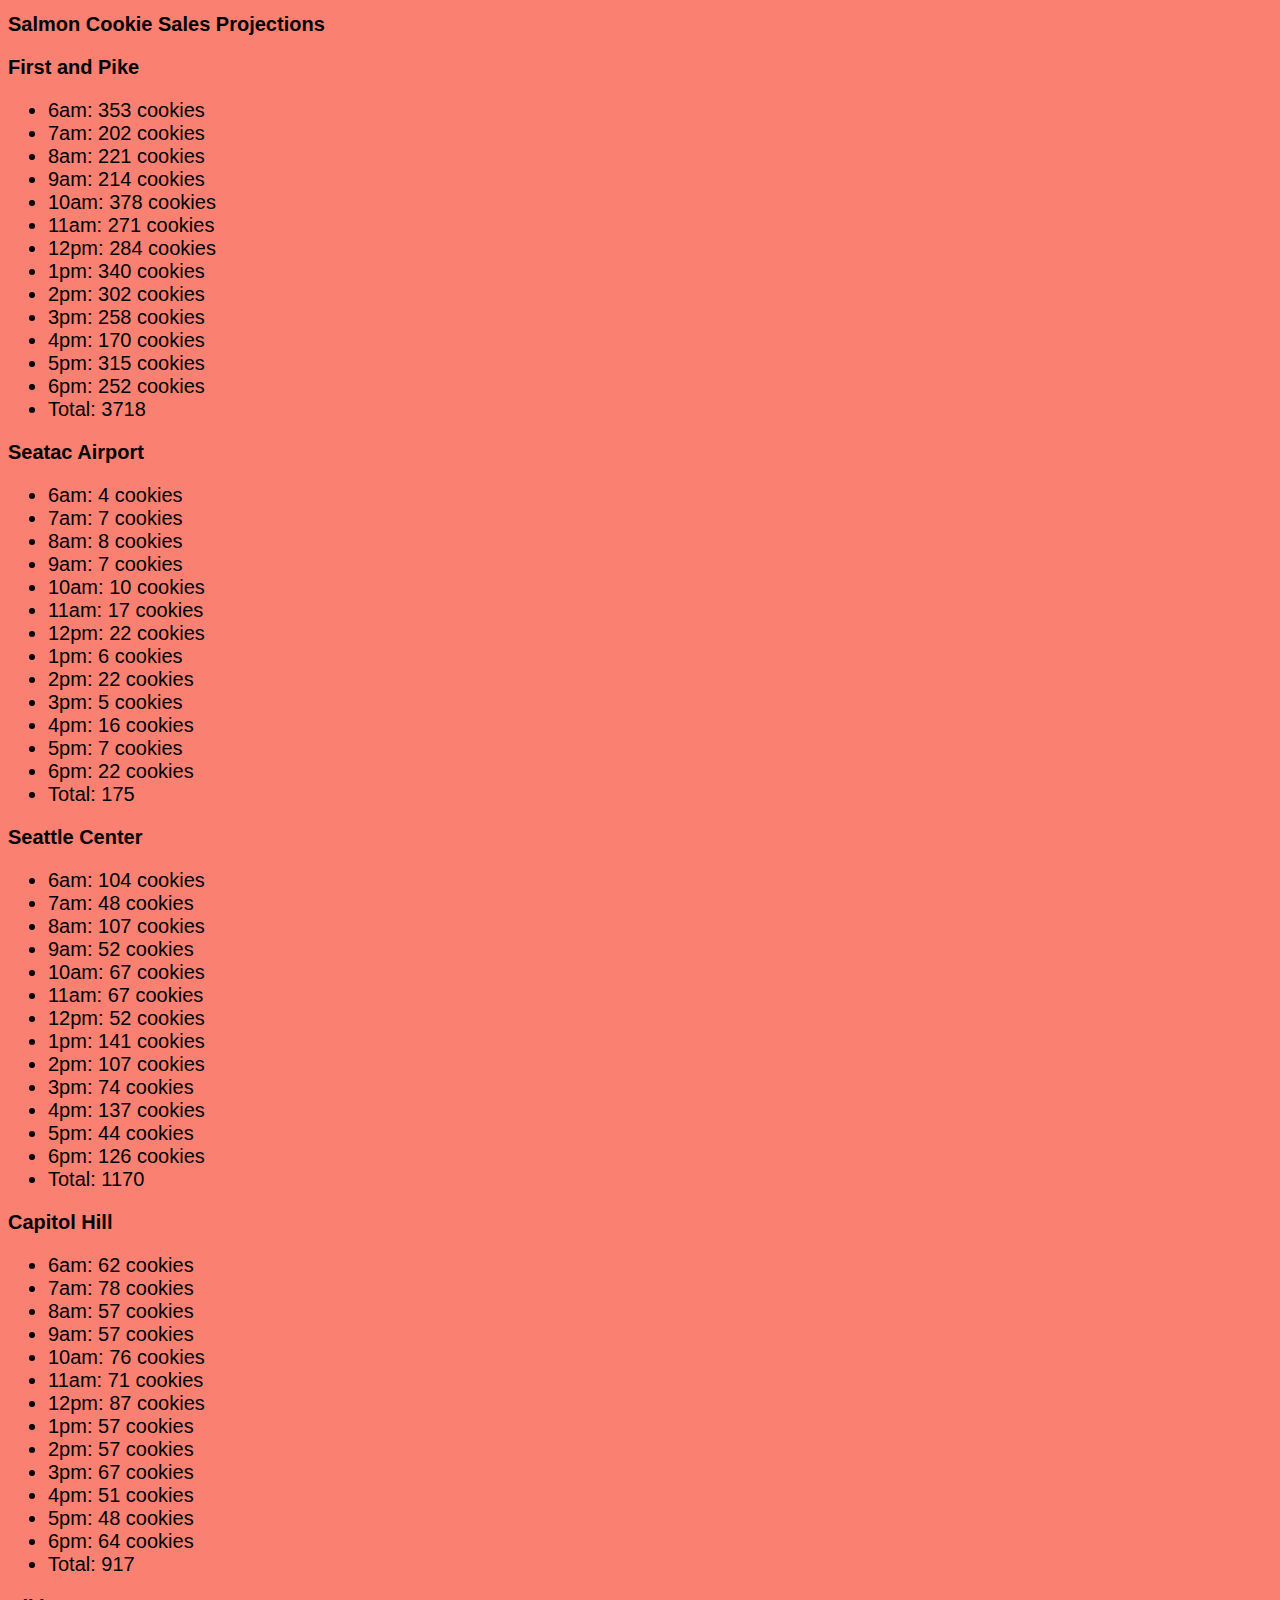
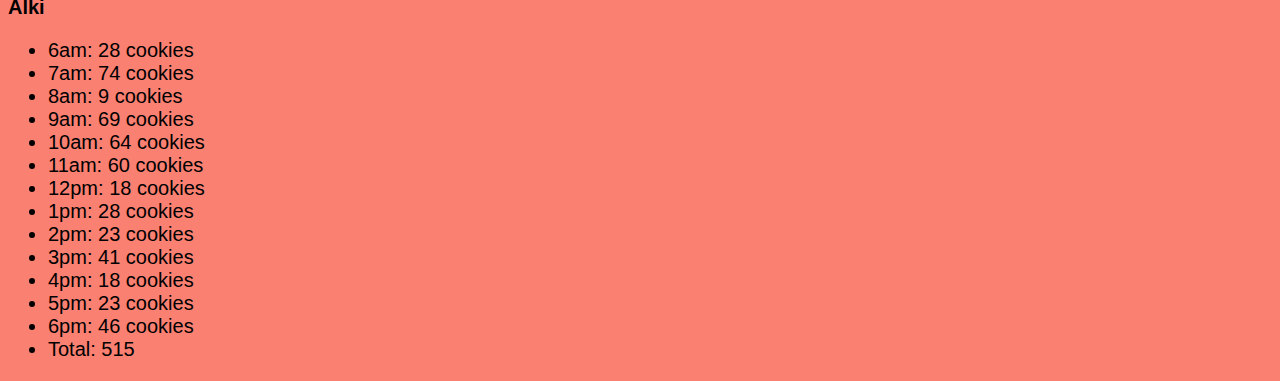
==== sales.html @ 53eb0a2e "start to add some style" ====
<!-- application that calculates daily sales projections -->

<!DOCTYPE html>

<html>

<head>
    <meta charset="utf-8" />
    <title>Page Title</title>
    <link rel="stylesheet" href="style.css" />
</head>

<body>
    <div>
    <h1>Salmon Cookie Sales Projections</h1>
    </div>
    <div>
        <h3 id="fandp"></h3>
        <ul id="firstandpike"></ul>
    </div>
    <div>
        <h3 id="seatac"></h3>
        <ul id="seatacair"></ul>
    </div>
    <div>
        <h3 id="center"></h3>
        <ul id="seattlecenter"></ul>

    </div>
    <div>
        <h3 id="caphill"></h3>
        <ul id="capitolhill"></ul>
    </div>
    <div>
        <h3 id="alkib"></h3>
        <ul id="alkilist"></ul>
    </div>
    <script src="app.js"></script>
</body>

</html>
---- style.css ----
* {
    font-family: Helvetica;
    font-size: 20px;
    background-color: salmon;
}

/* h3 {
    font-size: 22px;
    text-align: center;
    width: 1000px;
    color: #42c583;
}

table {
    border: solid black 1px;
}

th {
    width: 60px;
    border: solid black 1px;
}

td {
    text-align: center;
    height: 30px;
    border: solid black 1px;
} */
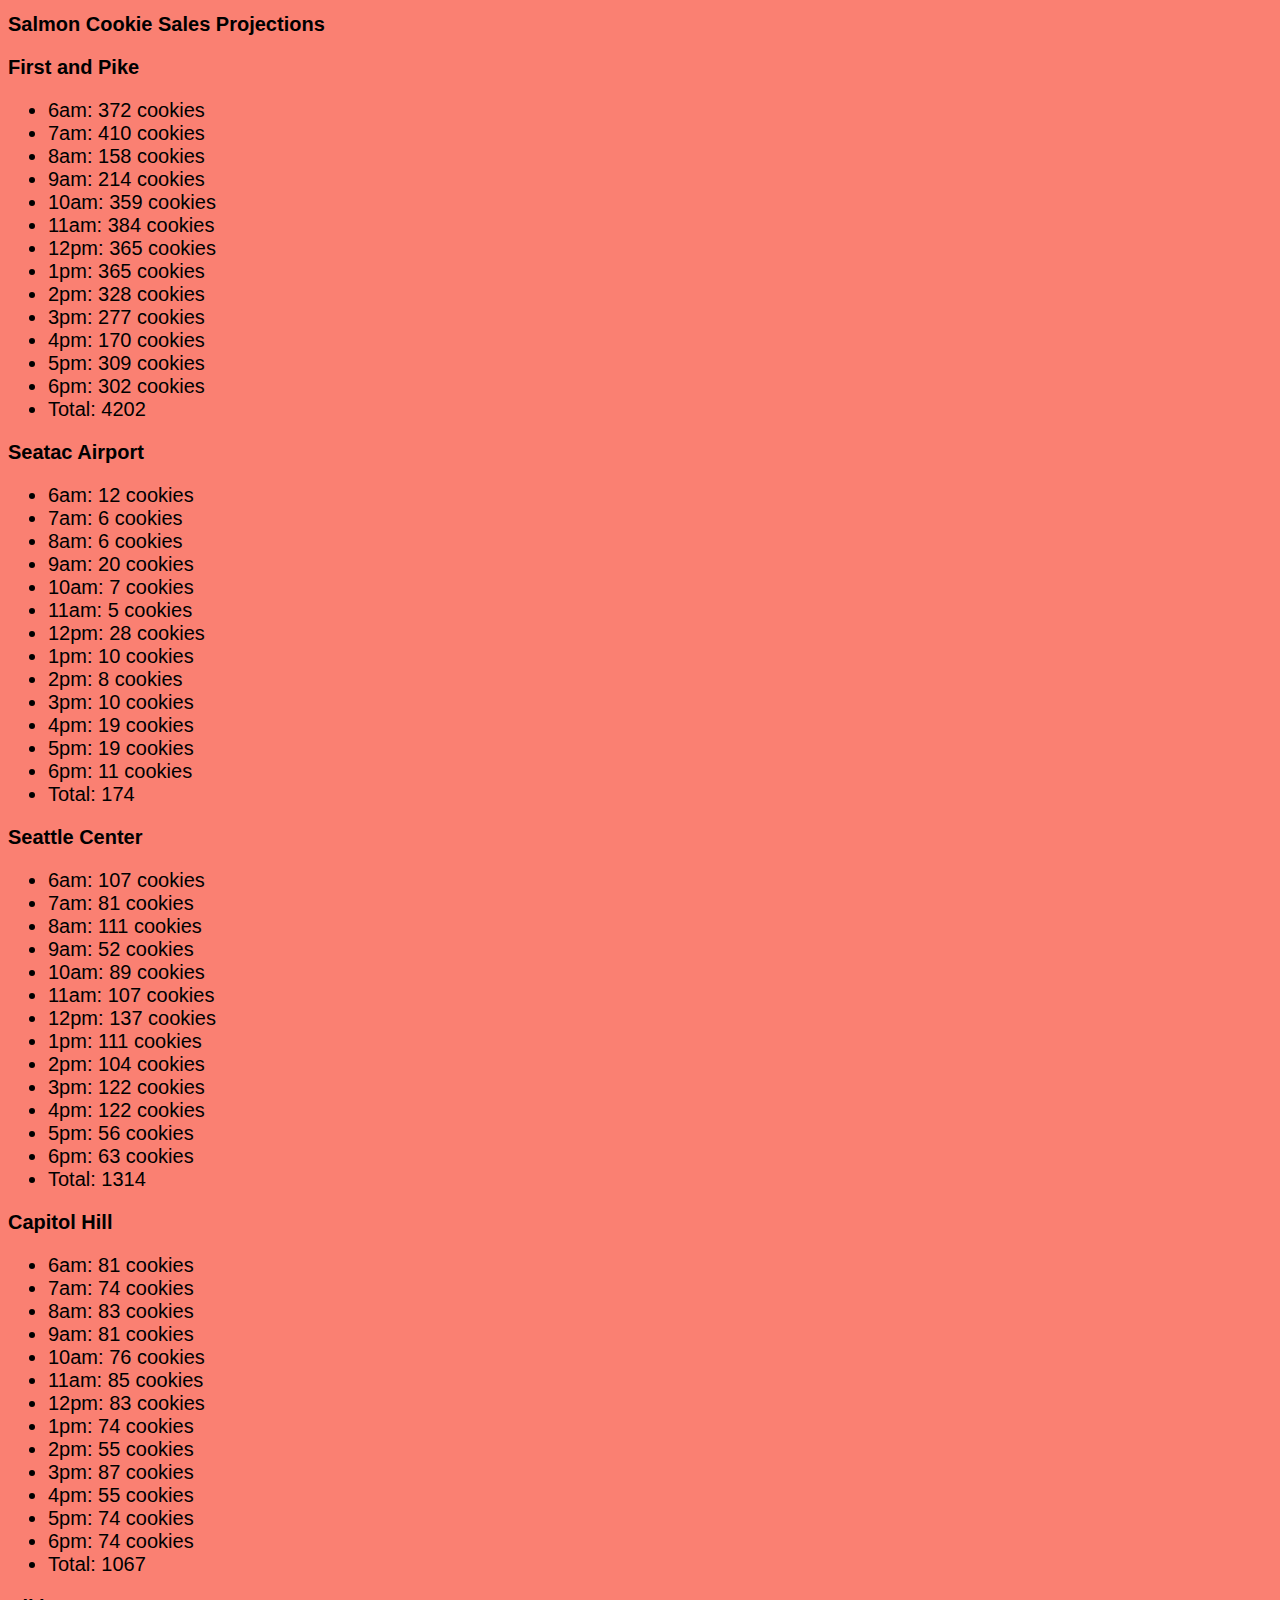
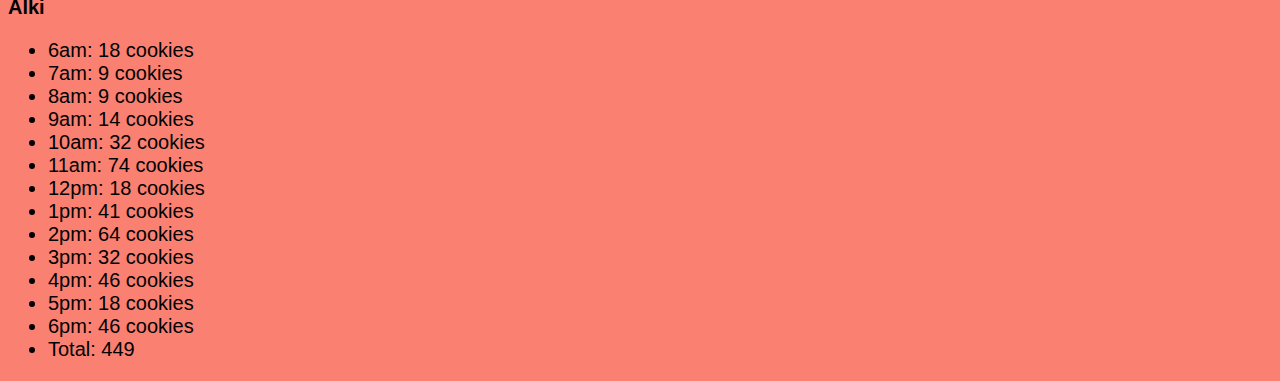
==== commit a3688e6f: "worked on css for way too long" ====
--- a/sales.html
+++ b/sales.html
@@ -7,7 +7,7 @@
 <head>
     <meta charset="utf-8" />
     <title>Page Title</title>
-    <link rel="stylesheet" href="style.css" />
+    <link rel="stylesheet" href="sales.css" />
 </head>
 
 <body>
--- a/sales.css
+++ b/sales.css
@@ -0,0 +1,5 @@
+* {
+    font-family: Helvetica;
+    font-size: 20px;
+    background-color: salmon;
+}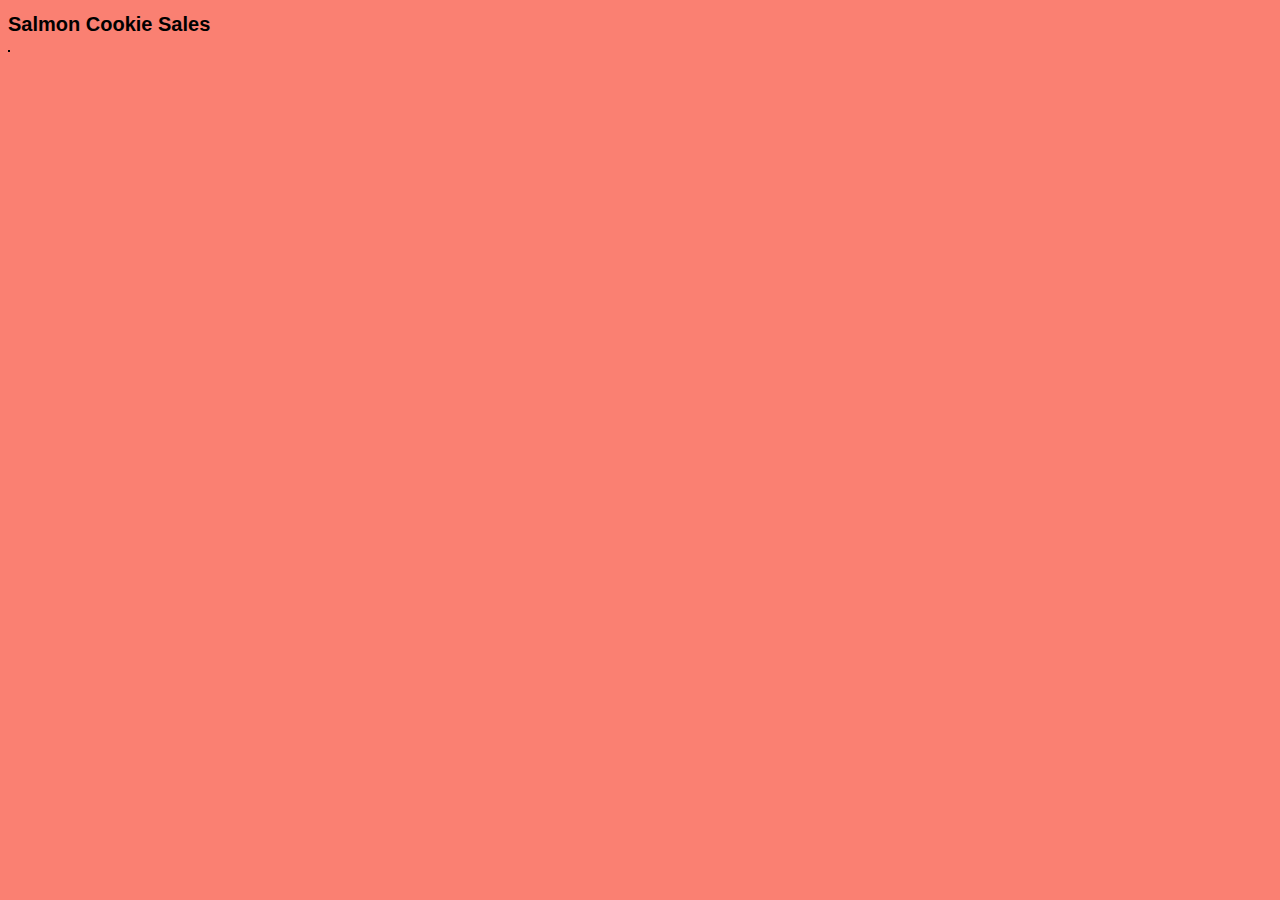
==== commit 2c5aab98: "this table is annoying" ====
--- a/sales.html
+++ b/sales.html
@@ -6,14 +6,15 @@
 
 <head>
     <meta charset="utf-8" />
-    <title>Page Title</title>
+    <title>Salmon Cookie Sales</title>
     <link rel="stylesheet" href="sales.css" />
 </head>
 
 <body>
-    <div>
-    <h1>Salmon Cookie Sales Projections</h1>
-    </div>
+    <!-- <div> -->
+    <h1>Salmon Cookie Sales</h1>
+    <table id="cookiestands"></table>
+    <!-- </div>
     <div>
         <h3 id="fandp"></h3>
         <ul id="firstandpike"></ul>
@@ -34,7 +35,7 @@
     <div>
         <h3 id="alkib"></h3>
         <ul id="alkilist"></ul>
-    </div>
+    </div> -->
     <script src="app.js"></script>
 </body>
 
--- a/sales.css
+++ b/sales.css
@@ -2,4 +2,31 @@
     font-family: Helvetica;
     font-size: 20px;
     background-color: salmon;
+}
+
+/* * {
+    font-family: Helvetica;
+    font-size: 12px;
+} */
+
+h3 {
+    font-size: 22px;
+    text-align: center;
+    width: 1000px;
+    color: #42c583;
+}
+
+table {
+    border: solid black 1px;
+}
+
+th {
+    width: 60px;
+    border: solid black 1px;
+}
+
+td {
+    text-align: center;
+    height: 30px;
+    border: solid black 1px;
 }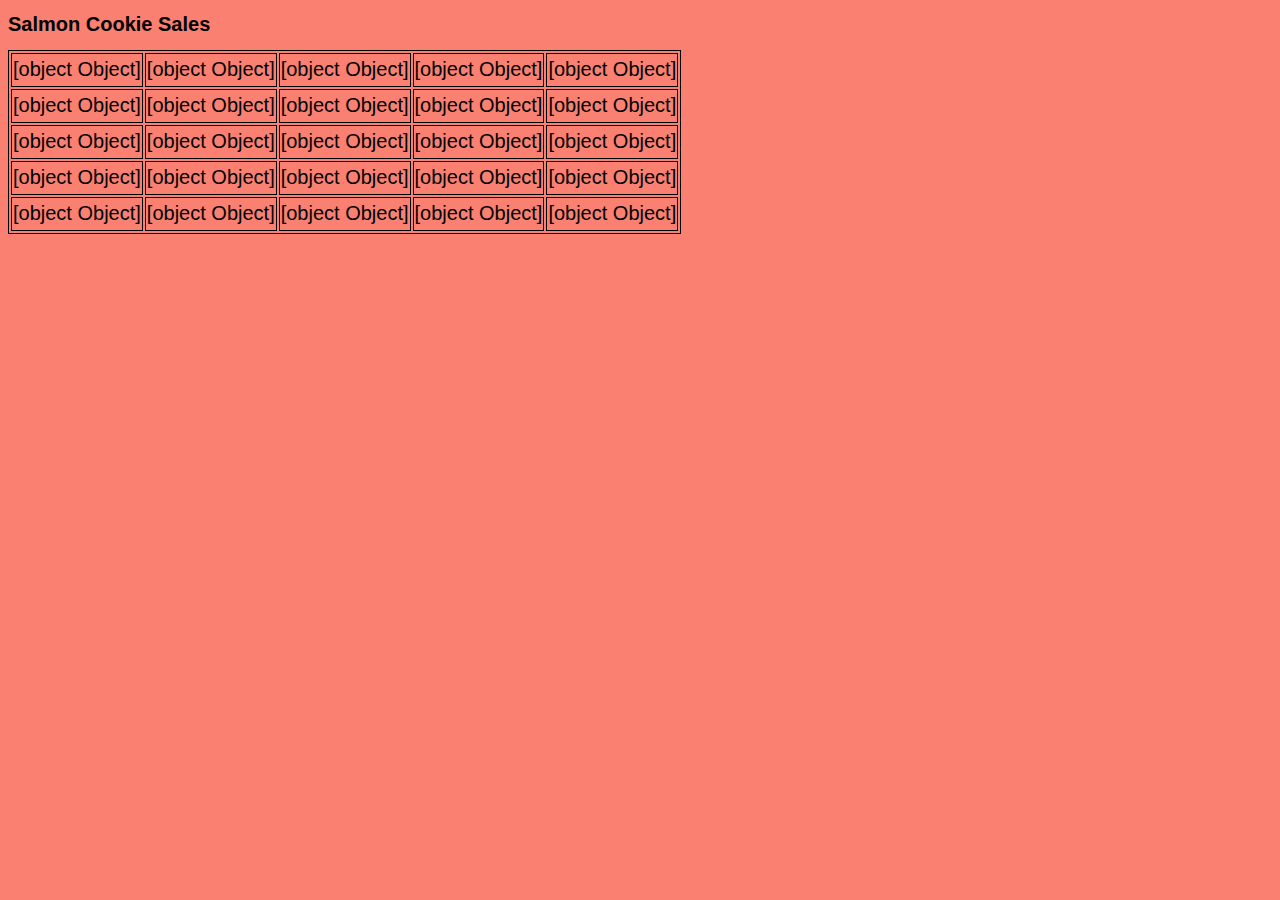
==== commit 4575932e: "its doing something finally" ====
--- a/sales.html
+++ b/sales.html
@@ -11,31 +11,8 @@
 </head>
 
 <body>
-    <!-- <div> -->
     <h1>Salmon Cookie Sales</h1>
     <table id="cookiestands"></table>
-    <!-- </div>
-    <div>
-        <h3 id="fandp"></h3>
-        <ul id="firstandpike"></ul>
-    </div>
-    <div>
-        <h3 id="seatac"></h3>
-        <ul id="seatacair"></ul>
-    </div>
-    <div>
-        <h3 id="center"></h3>
-        <ul id="seattlecenter"></ul>
-
-    </div>
-    <div>
-        <h3 id="caphill"></h3>
-        <ul id="capitolhill"></ul>
-    </div>
-    <div>
-        <h3 id="alkib"></h3>
-        <ul id="alkilist"></ul>
-    </div> -->
     <script src="app.js"></script>
 </body>
 
--- a/sales.css
+++ b/sales.css
@@ -3,11 +3,6 @@
     font-size: 20px;
     background-color: salmon;
 }
-
-/* * {
-    font-family: Helvetica;
-    font-size: 12px;
-} */
 
 h3 {
     font-size: 22px;
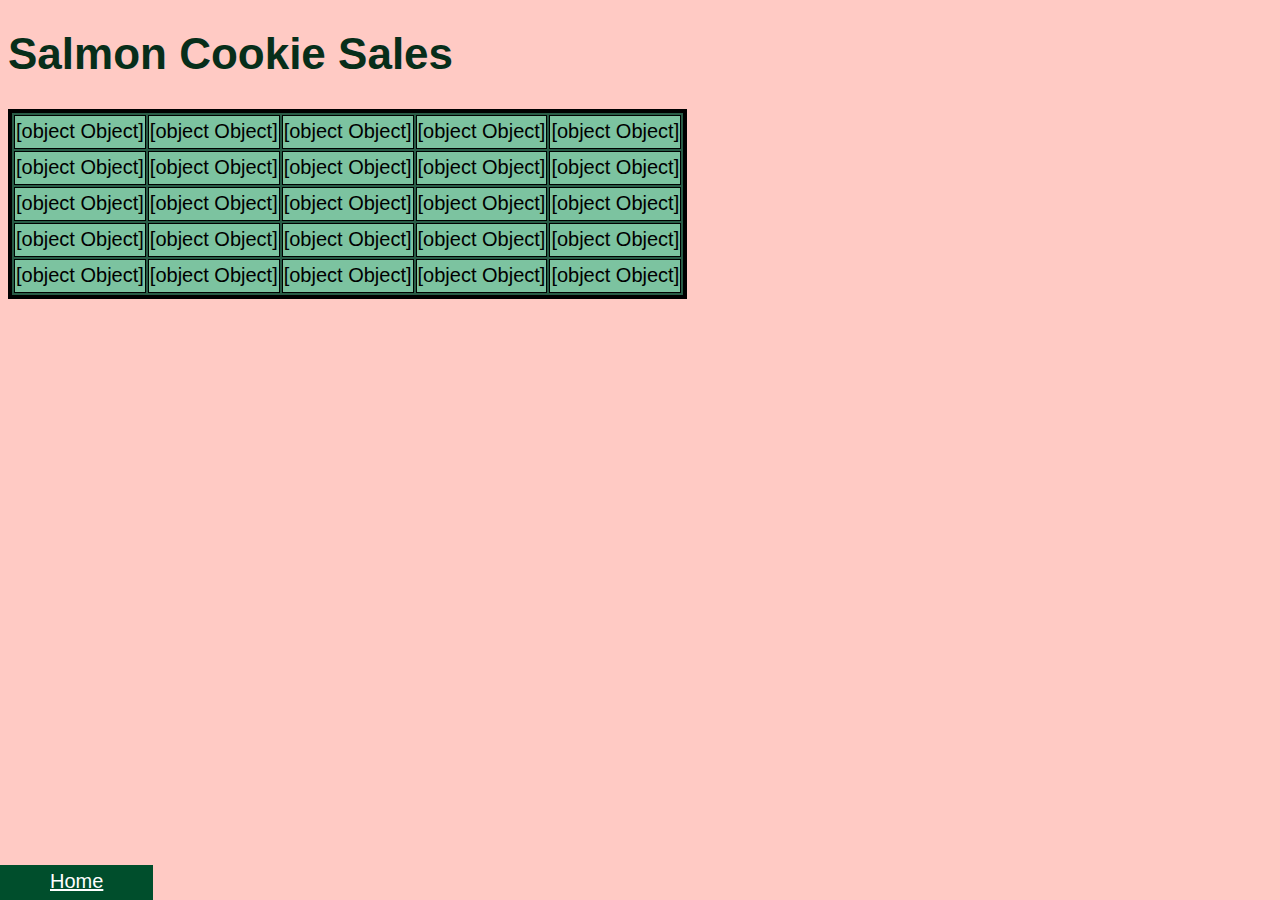
==== commit 3aad6ea5: "some changes" ====
--- a/sales.html
+++ b/sales.html
@@ -12,7 +12,10 @@
 
 <body>
     <h1>Salmon Cookie Sales</h1>
-    <table id="cookiestands"></table>
+    <table id="cookiestands"></table> 
+    <footer>
+        <a class="footerbar"href="index.html">Home</a>
+    </footer>
     <script src="app.js"></script>
 </body>
 
--- a/sales.css
+++ b/sales.css
@@ -1,18 +1,19 @@
 * {
     font-family: Helvetica;
     font-size: 20px;
-    background-color: salmon;
+    background-color: rgb(255, 202, 196);
 }
 
-h3 {
-    font-size: 22px;
-    text-align: center;
+h1 {
+    font-size: 44px;
+    /* text-align: center; */
     width: 1000px;
-    color: #42c583;
+    color: #072e1a;
 }
 
 table {
-    border: solid black 1px;
+    border: solid black 4px;
+    background-color: rgb(40, 92, 70);
 }
 
 th {
@@ -24,4 +25,27 @@
     text-align: center;
     height: 30px;
     border: solid black 1px;
+    background-color: #7cc3a0;
+}
+
+td:hover {
+    background-color: #b1f3d2;
+}
+
+.footerbar {
+    background-color: rgb(0, 78, 44);
+    color: white;
+    padding-left: 50px;
+    padding-right: 50px;
+    padding-top: 5px;
+    padding-bottom: 10px;
+    font-family: 'Poppins', sans-serif;
+}
+
+footer {
+    position:fixed;
+    bottom:0;
+    left:0;
+    right:0;
+    height:30px;
 }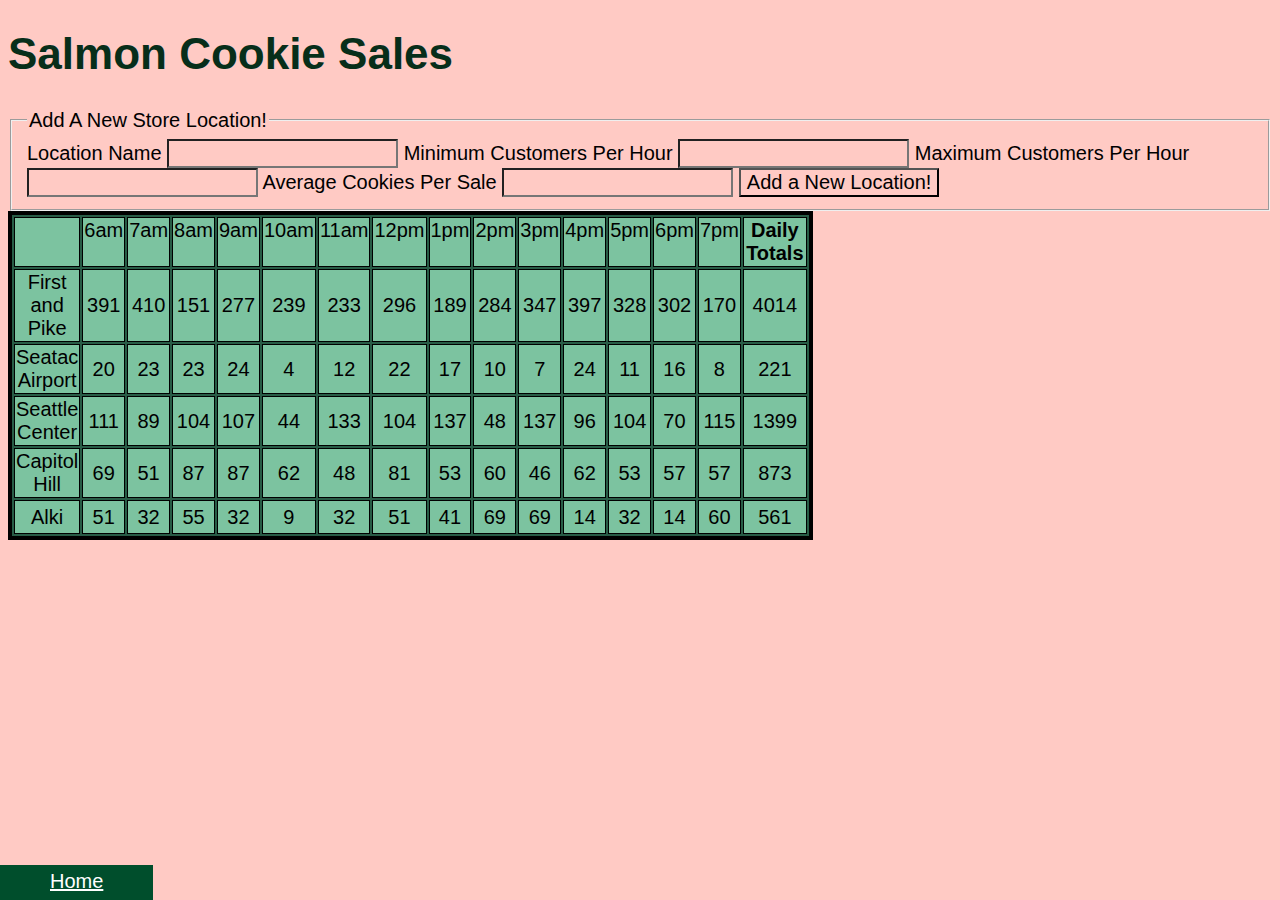
==== commit 901576e0: "add html event form" ====
--- a/sales.html
+++ b/sales.html
@@ -12,7 +12,30 @@
 
 <body>
     <h1>Salmon Cookie Sales</h1>
+
+    <form id="addstore">
+        <fieldset>
+            <legend>Add A New Store Location!</legend>
+
+            <label for="storename">Location Name</label>
+            <input type="text" name="storename"/>
+
+            <label for="mincust">Minimum Customers Per Hour</label>
+            <input type="text" name"mincust"/>
+
+            <label for="maxcust">Maximum Customers Per Hour</label>
+            <input type="text" name"maxcust"/>
+
+            <label for="avgcookies">Average Cookies Per Sale</label>
+            <input type="text" name="avgcookies"/>
+
+            <button type="submit">Add a New Location!</button>
+            
+        </fieldset>
+    </form>
+    
     <table id="cookiestands"></table> 
+
     <footer>
         <a class="footerbar"href="index.html">Home</a>
     </footer>
--- a/sales.css
+++ b/sales.css
@@ -14,11 +14,18 @@
 table {
     border: solid black 4px;
     background-color: rgb(40, 92, 70);
+    position: absolute;
+    z-index: 10;
+    margin-bottom: 40px;
 }
 
 th {
     width: 60px;
     border: solid black 1px;
+    text-align: center;
+    height: 30px;
+    border: solid black 1px;
+    background-color: #7cc3a0;
 }
 
 td {
@@ -48,4 +55,6 @@
     left:0;
     right:0;
     height:30px;
-}+}
+
+
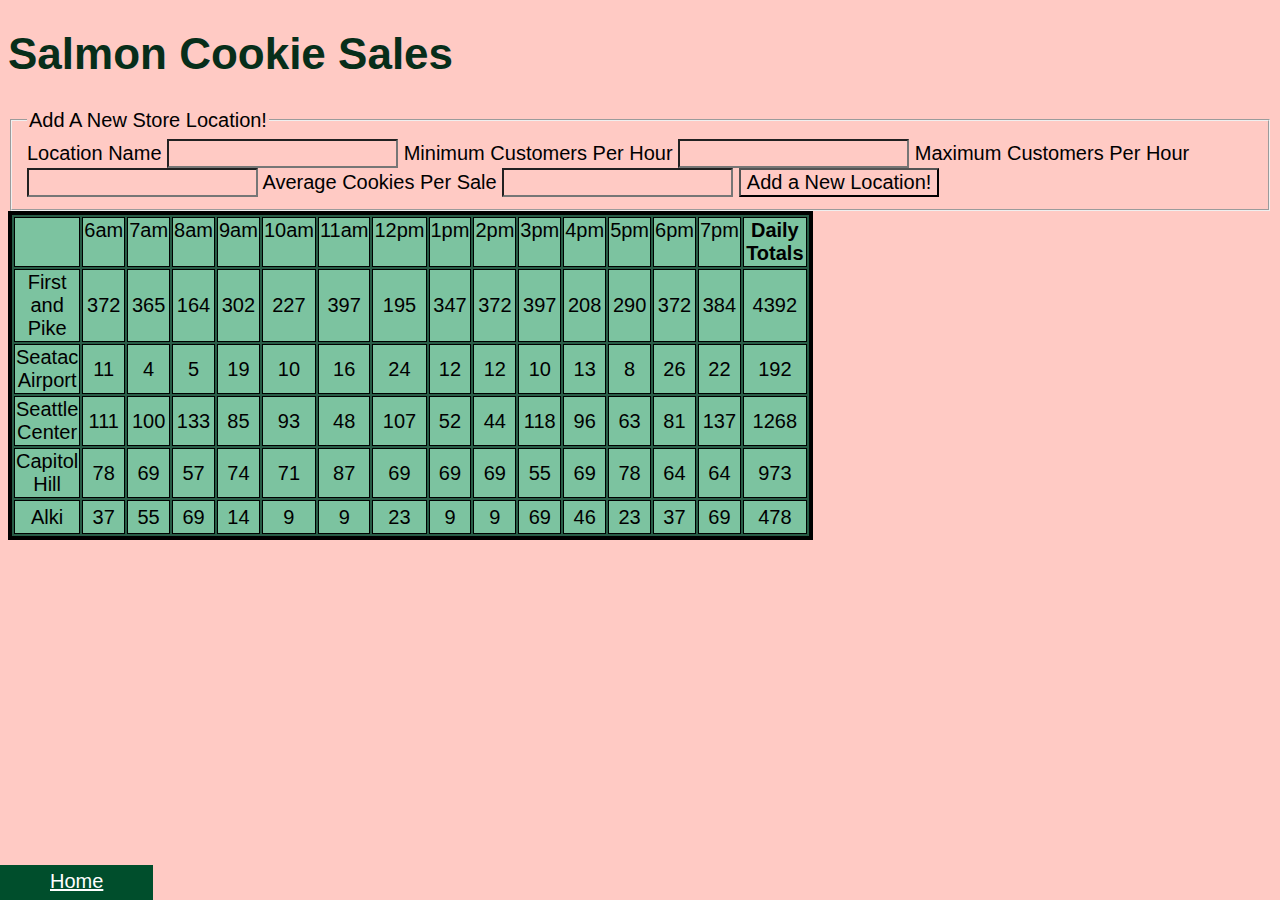
==== commit 4d4b8170: "add event function" ====
--- a/sales.html
+++ b/sales.html
@@ -18,16 +18,16 @@
             <legend>Add A New Store Location!</legend>
 
             <label for="storename">Location Name</label>
-            <input type="text" name="storename"/>
+            <input type="text" id="storename"/>
 
             <label for="mincust">Minimum Customers Per Hour</label>
-            <input type="text" name"mincust"/>
+            <input type="text" id="mincust"/>
 
             <label for="maxcust">Maximum Customers Per Hour</label>
-            <input type="text" name"maxcust"/>
+            <input type="text" id="maxcust"/>
 
             <label for="avgcookies">Average Cookies Per Sale</label>
-            <input type="text" name="avgcookies"/>
+            <input type="text" id="avgcookies"/>
 
             <button type="submit">Add a New Location!</button>
             
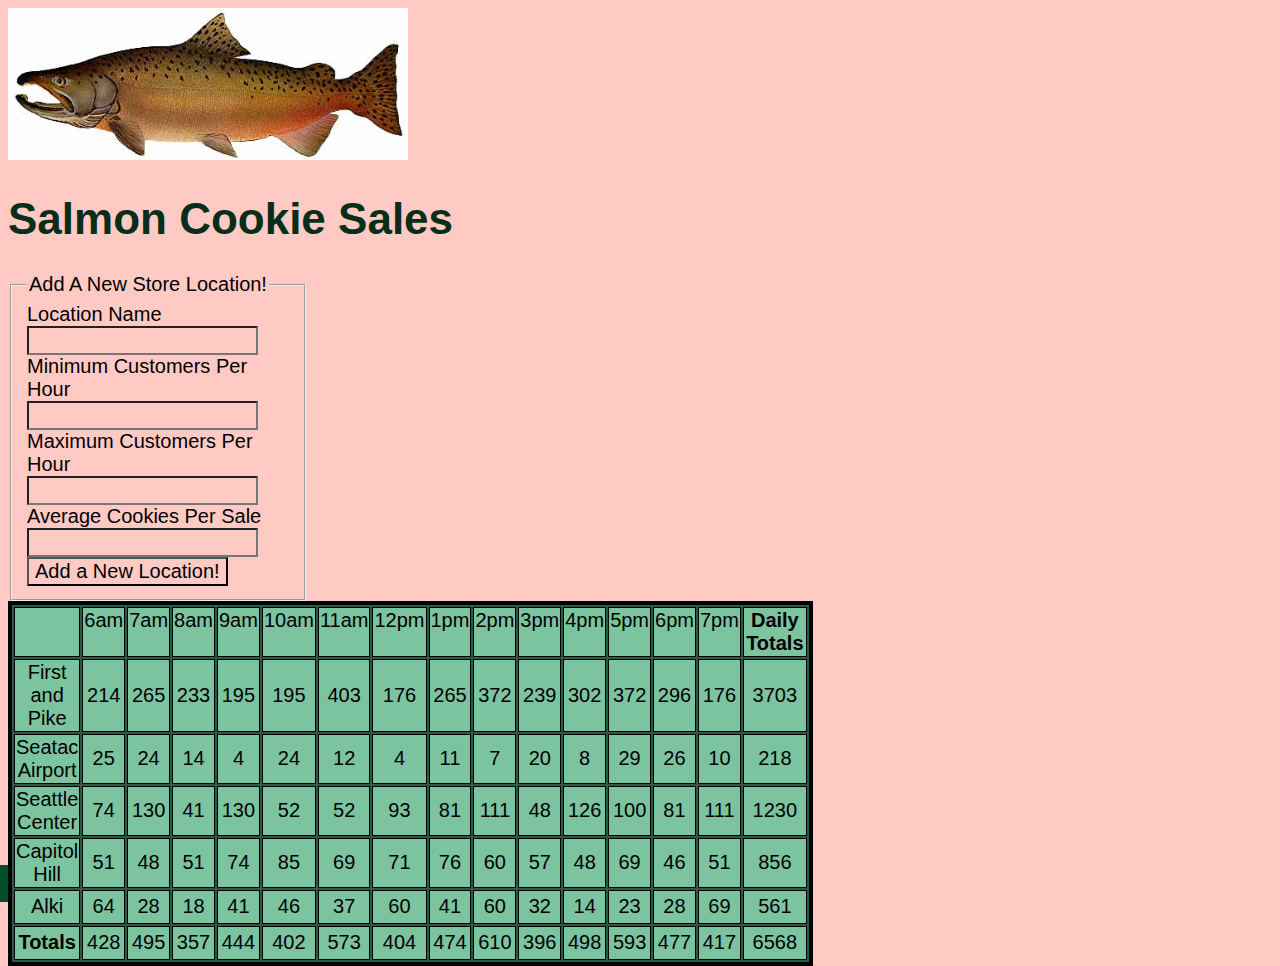
==== commit 68f451d1: "work on styling" ====
--- a/sales.html
+++ b/sales.html
@@ -11,30 +11,35 @@
 </head>
 
 <body>
+    
+    <img src="images/chinook.jpg" alt="one chinook picture" id="chinook">
+    
     <h1>Salmon Cookie Sales</h1>
-
+    
+    
     <form id="addstore">
         <fieldset>
             <legend>Add A New Store Location!</legend>
-
+            
             <label for="storename">Location Name</label>
             <input type="text" id="storename"/>
-
+            
             <label for="mincust">Minimum Customers Per Hour</label>
             <input type="text" id="mincust"/>
-
+            
             <label for="maxcust">Maximum Customers Per Hour</label>
             <input type="text" id="maxcust"/>
-
+            
             <label for="avgcookies">Average Cookies Per Sale</label>
             <input type="text" id="avgcookies"/>
-
+            
             <button type="submit">Add a New Location!</button>
             
         </fieldset>
     </form>
     
     <table id="cookiestands"></table> 
+
 
     <footer>
         <a class="footerbar"href="index.html">Home</a>
--- a/sales.css
+++ b/sales.css
@@ -57,4 +57,11 @@
     height:30px;
 }
 
+#chinook {
+    width: 400px;
+}
 
+#addstore {
+    max-width: 300px;
+}
+
